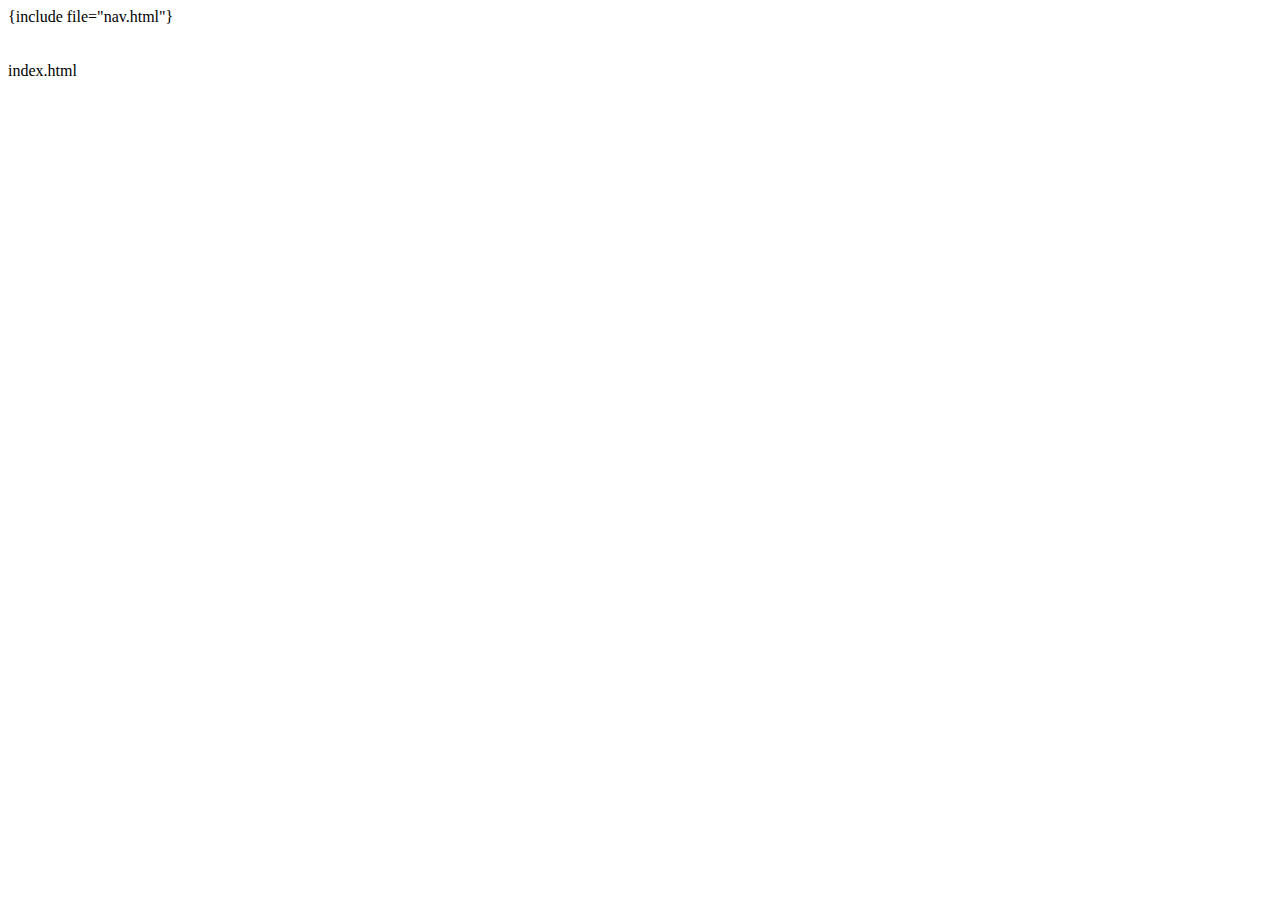
==== tpl/index.html @ b90215e0 "201508212112" ====
<html>
	<head>
		<meta http-equiv="content-type" type="text/html;charset=utf-8"/>
		<link rel="stylesheet" type="text/css" href="data/bootstrap/css/bootstrap.min.css"/>
		<link rel="stylesheet" type="text/css" href="data/bootstrap/css/bootstrap-theme.css"/>
		<link rel="stylesheet" type="text/css" href="data/css/index.css"/>
		<script type="text/javascript" src="data/bootstrap/js/jquery-1.11.3.min.js"></script>
		<script type="text/javascript" src="data/bootstrap/js/bootstrap.min.js"></script>
		<script type="text/javascript">
			$(document).ready(function(){
				$("#myItems").addClass("active").siblings().removeClass("active");
			});
		</script>
	</head>
	<body>
	{include file="nav.html"}
	<br>
	<br>
	<br>
	index.html
	</body>
</html>
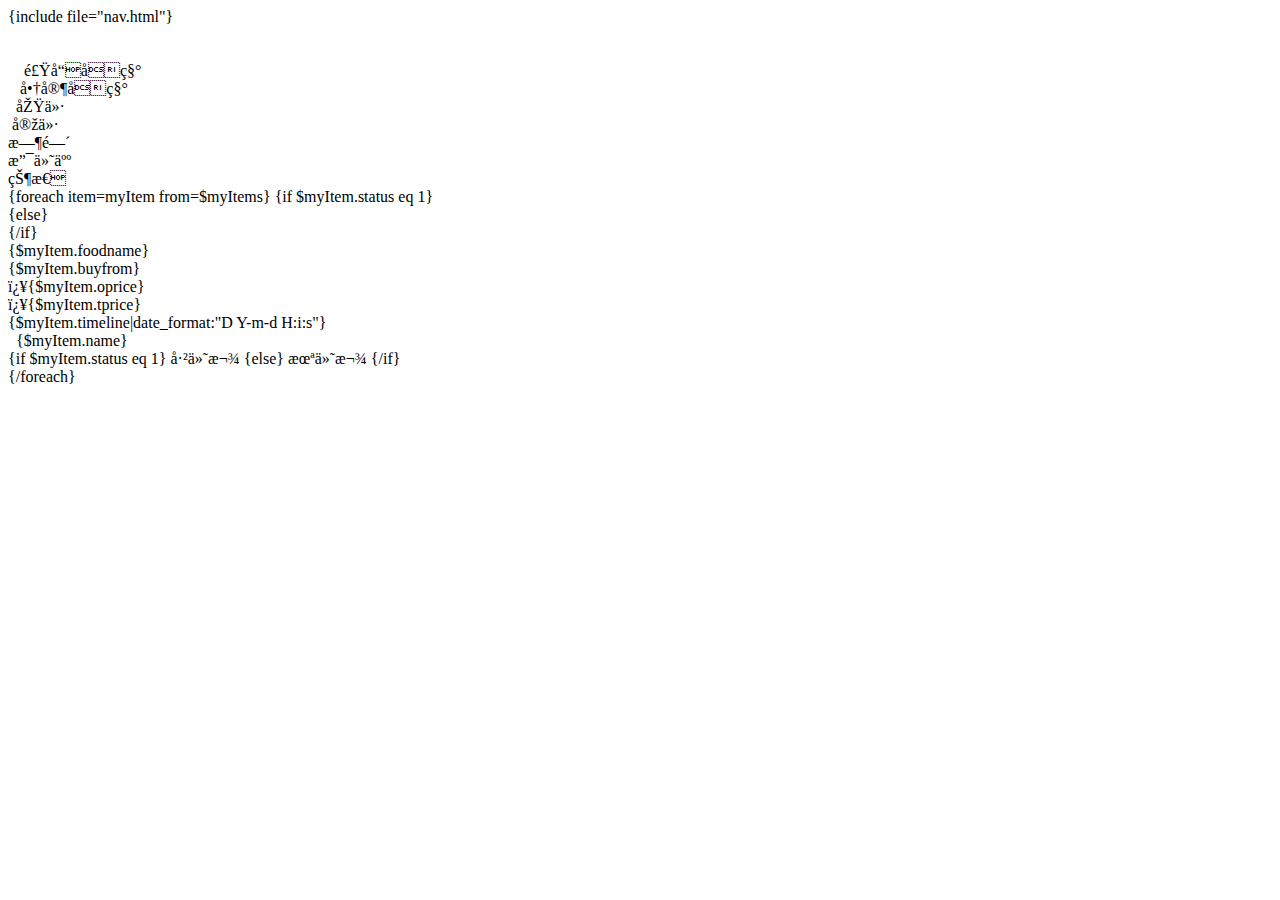
==== commit da763f08: "201508231857" ====
--- a/tpl/index.html
+++ b/tpl/index.html
@@ -17,6 +17,76 @@
 	<br>
 	<br>
 	<br>
-	index.html
+
+	<div class="panel panel-info divMyItem">
+	  <div class="panel-heading">
+	  	<div class="row">
+			<div class="col-md-2">
+			&nbsp;&nbsp;&nbsp;&nbsp;食品名称
+			</div>
+			<div class="col-md-2">
+			&nbsp;&nbsp;&nbsp;商家名称
+			</div>
+			<div class="col-md-1">
+			&nbsp;&nbsp;原价
+			</div>
+			<div class="col-md-1">
+			&nbsp;实价
+			</div>
+			<div class="col-md-3 textCenter">
+			时间&nbsp;&nbsp;&nbsp;&nbsp;&nbsp;
+			</div>
+			<div class="col-md-2">
+			支付人
+			</div>
+			<div class="col-md-1">
+			状态
+			</div>
+		</div>
+	  </div>
+
+	  <div class="panel-body">
+	  
+	{foreach item=myItem from=$myItems}
+		{if $myItem.status eq 1}
+			<div class="alert alert-success divItem" role="alert">
+		{else}
+			<div class="alert alert-danger divItem" role="alert">
+		{/if}
+		    <div class="row">
+				<div class="col-md-2">
+					{$myItem.foodname}
+				</div>
+				<div class="col-md-2">
+					{$myItem.buyfrom}
+				</div>
+				<div class="col-md-1">
+					￥{$myItem.oprice}
+				</div>
+				<div class="col-md-1">
+					￥{$myItem.tprice}
+				</div>
+				<div class="col-md-3">
+					{$myItem.timeline|date_format:"D Y-m-d H:i:s"}
+				</div>
+				<div class="col-md-2">
+					&nbsp;&nbsp;{$myItem.name}
+				</div>
+				<div class="col-md-1">
+					{if $myItem.status eq 1}
+						<span class="label label-success">已付款</span>
+					{else}
+						<span class="label label-danger">未付款</span>
+					{/if}
+				</div>
+			</div>
+		</div>
+		{/foreach}
+
+
+
+	  </div>
+
+	</div>
 	</body>
 </html>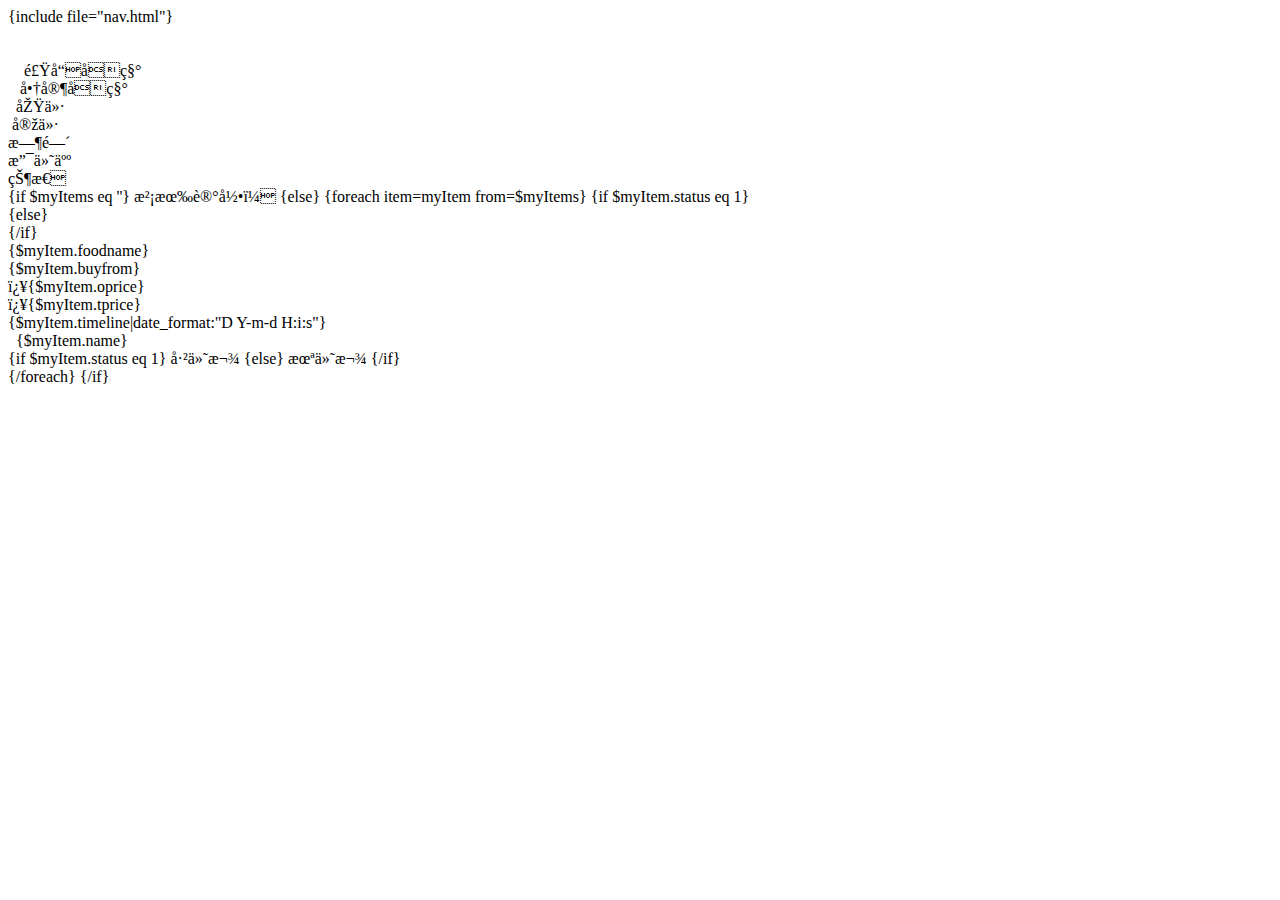
==== commit c47c9b22: "201508241252" ====
--- a/tpl/index.html
+++ b/tpl/index.html
@@ -19,73 +19,80 @@
 	<br>
 
 	<div class="panel panel-info divMyItem">
-	  <div class="panel-heading">
-	  	<div class="row">
-			<div class="col-md-2">
-			&nbsp;&nbsp;&nbsp;&nbsp;食品名称
-			</div>
-			<div class="col-md-2">
-			&nbsp;&nbsp;&nbsp;商家名称
-			</div>
-			<div class="col-md-1">
-			&nbsp;&nbsp;原价
-			</div>
-			<div class="col-md-1">
-			&nbsp;实价
-			</div>
-			<div class="col-md-3 textCenter">
-			时间&nbsp;&nbsp;&nbsp;&nbsp;&nbsp;
-			</div>
-			<div class="col-md-2">
-			支付人
-			</div>
-			<div class="col-md-1">
-			状态
-			</div>
-		</div>
-	  </div>
 
-	  <div class="panel-body">
-	  
-	{foreach item=myItem from=$myItems}
-		{if $myItem.status eq 1}
-			<div class="alert alert-success divItem" role="alert">
-		{else}
-			<div class="alert alert-danger divItem" role="alert">
-		{/if}
-		    <div class="row">
+
+	  	<div class="panel-heading">
+	  		<div class="row">
 				<div class="col-md-2">
-					{$myItem.foodname}
+				&nbsp;&nbsp;&nbsp;&nbsp;食品名称
 				</div>
 				<div class="col-md-2">
-					{$myItem.buyfrom}
+				&nbsp;&nbsp;&nbsp;商家名称
 				</div>
 				<div class="col-md-1">
-					￥{$myItem.oprice}
+				&nbsp;&nbsp;原价
 				</div>
 				<div class="col-md-1">
-					￥{$myItem.tprice}
+				&nbsp;实价
 				</div>
-				<div class="col-md-3">
-					{$myItem.timeline|date_format:"D Y-m-d H:i:s"}
+				<div class="col-md-3 textCenter">
+				时间&nbsp;&nbsp;&nbsp;&nbsp;&nbsp;
 				</div>
 				<div class="col-md-2">
-					&nbsp;&nbsp;{$myItem.name}
+				支付人
 				</div>
 				<div class="col-md-1">
-					{if $myItem.status eq 1}
-						<span class="label label-success">已付款</span>
-					{else}
-						<span class="label label-danger">未付款</span>
-					{/if}
+				状态
 				</div>
 			</div>
-		</div>
-		{/foreach}
+	    </div>
 
 
 
-	  </div>
+		<div class="panel-body">
+	  
+			{if $myItems eq ''}
+				没有记录！
+			{else}
+				{foreach item=myItem from=$myItems}
+					{if $myItem.status eq 1}
+						<div class="alert alert-success divItem" role="alert">
+					{else}
+						<div class="alert alert-danger divItem" role="alert">
+					{/if}
+						    <div class="row">
+								<div class="col-md-2">
+									{$myItem.foodname}
+								</div>
+								<div class="col-md-2">
+									{$myItem.buyfrom}
+								</div>
+								<div class="col-md-1">
+									￥{$myItem.oprice}
+								</div>
+								<div class="col-md-1">
+									￥{$myItem.tprice}
+								</div>
+								<div class="col-md-3">
+									{$myItem.timeline|date_format:"D Y-m-d H:i:s"}
+								</div>
+								<div class="col-md-2">
+									&nbsp;&nbsp;{$myItem.name}
+								</div>
+								<div class="col-md-1">
+									{if $myItem.status eq 1}
+										<span class="label label-success">已付款</span>
+									{else}
+										<span class="label label-danger">未付款</span>
+									{/if}
+								</div>
+							</div>
+		  				</div>
+		  		{/foreach}
+			{/if}
+		</div>
+
+
 
 	</div>
 	</body>
